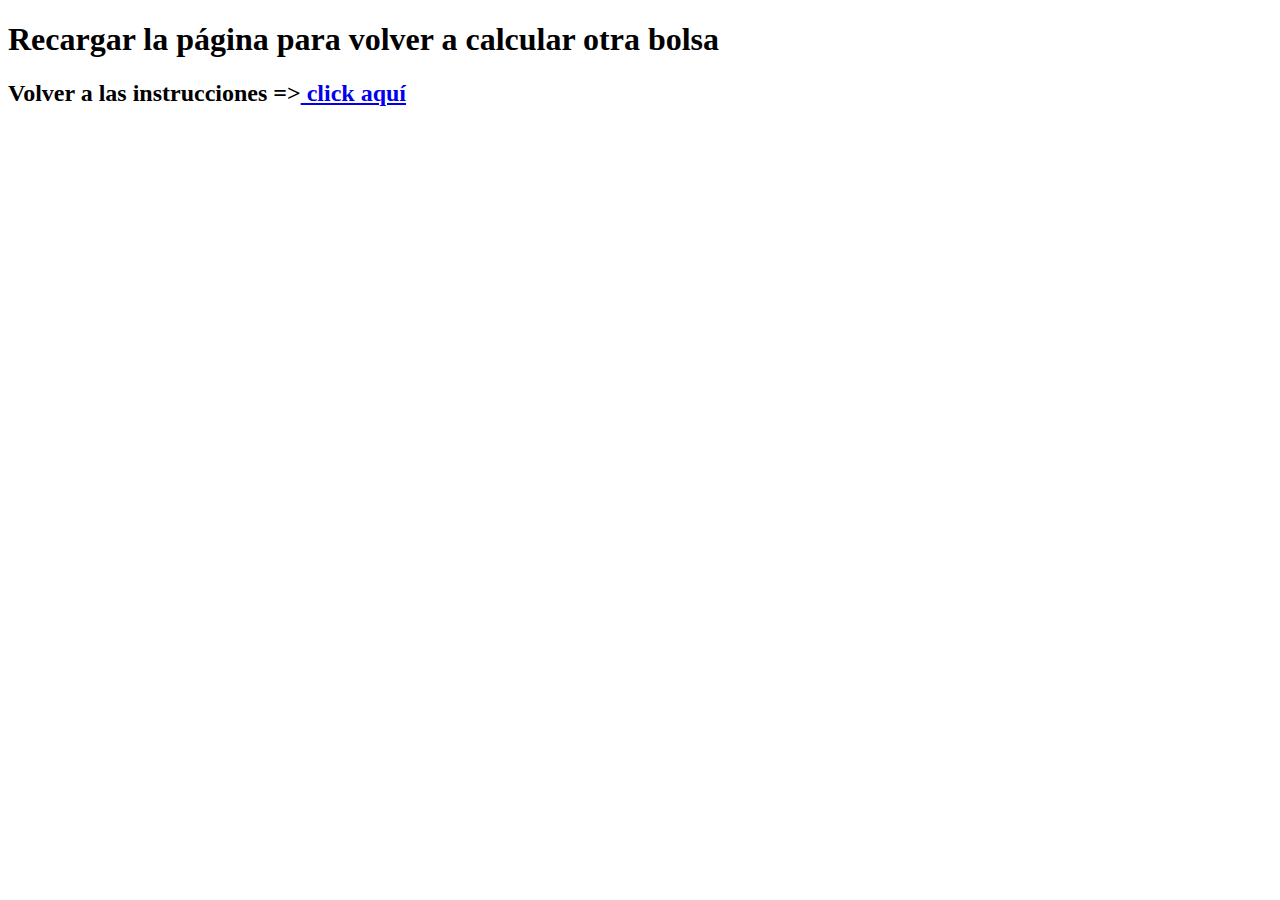
==== index2.html @ 7ae28caf "adding second page" ====
<!DOCTYPE html>
<html lang="en">
    
<head>
    <meta charset="UTF-8">
    <meta http-equiv="X-UA-Compatible" content="IE=edge">
    <meta name="viewport" content="width=device-width, initial-scale=1.0">
    <title>Document</title>
</head>

<body>
    <script src="codigo.js"></script>
    <h1>Recargar la página para volver a calcular otra bolsa</h1>
    <h2>Volver a las instrucciones =><a href="index.html"> click aquí</a></h2>
</body>
</html>
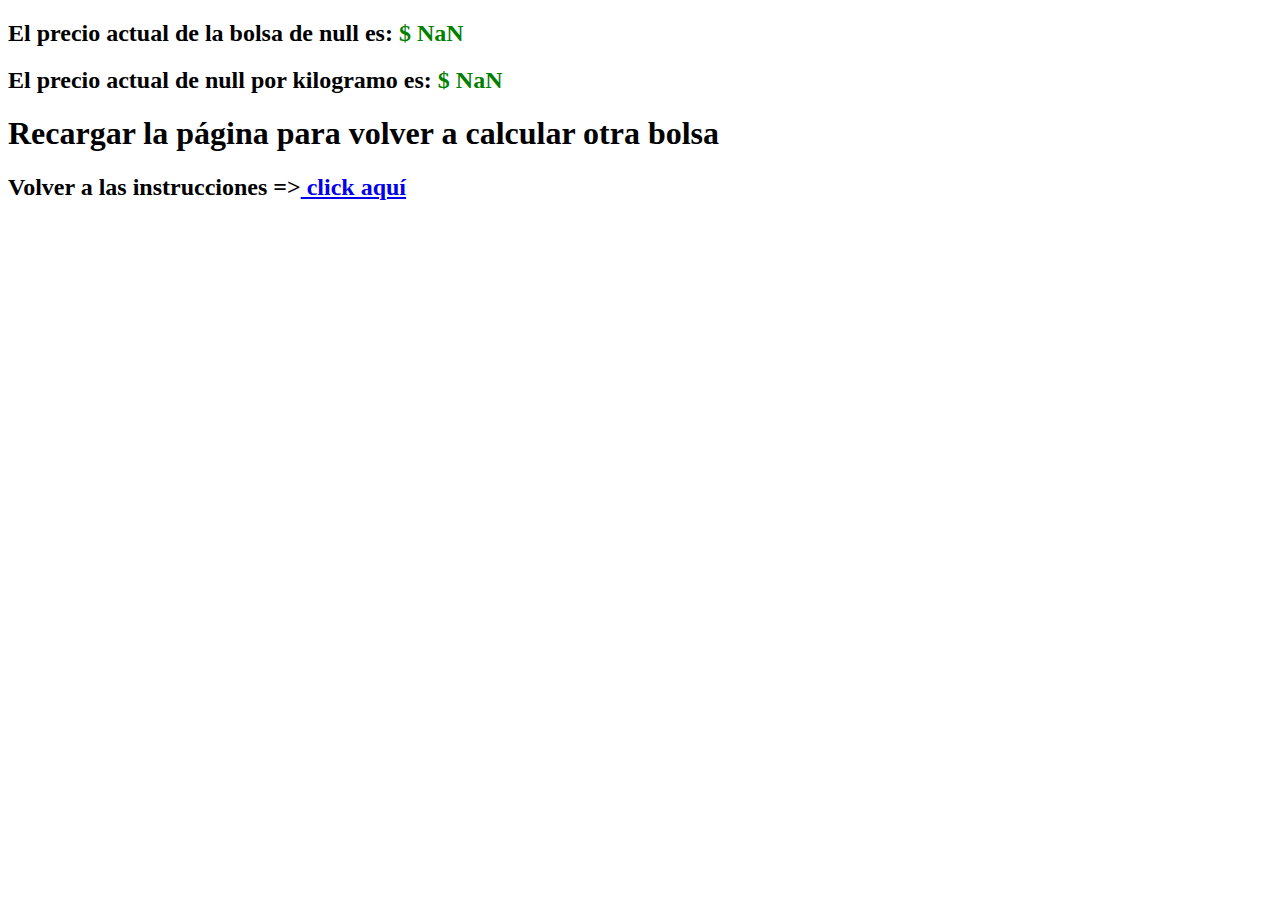
==== commit b0105698: "adding v1.1" ====
--- a/index2.html
+++ b/index2.html
@@ -1,11 +1,11 @@
 <!DOCTYPE html>
 <html lang="en">
-    
+
 <head>
     <meta charset="UTF-8">
     <meta http-equiv="X-UA-Compatible" content="IE=edge">
     <meta name="viewport" content="width=device-width, initial-scale=1.0">
-    <title>Document</title>
+    <title>Calculadora</title>
 </head>
 
 <body>
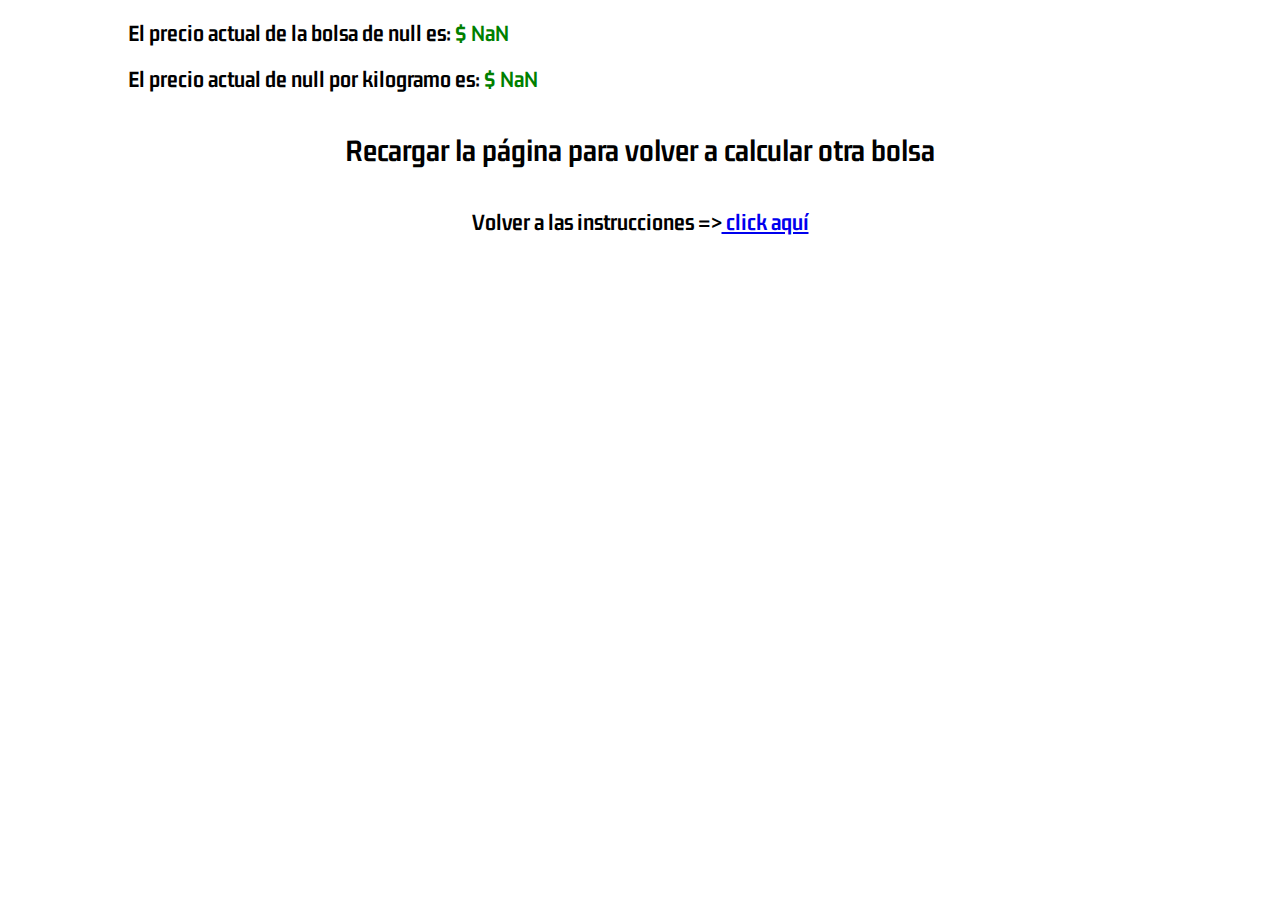
==== commit ee67257e: "finish v1.2" ====
--- a/index2.html
+++ b/index2.html
@@ -5,12 +5,15 @@
     <meta charset="UTF-8">
     <meta http-equiv="X-UA-Compatible" content="IE=edge">
     <meta name="viewport" content="width=device-width, initial-scale=1.0">
+    <link rel="stylesheet" href="style2.css">
     <title>Calculadora</title>
 </head>
 
 <body>
     <script src="codigo.js"></script>
-    <h1>Recargar la página para volver a calcular otra bolsa</h1>
-    <h2>Volver a las instrucciones =><a href="index.html"> click aquí</a></h2>
+    <section>
+        <h1>Recargar la página para volver a calcular otra bolsa</h1>
+        <h2>Volver a las instrucciones =><a href="index.html"> click aquí</a></h2>    
+    </section>
 </body>
 </html>--- a/style2.css
+++ b/style2.css
@@ -0,0 +1,27 @@
+@import url('https://fonts.googleapis.com/css2?family=Gemunu+Libre:wght@600&display=swap');
+:root{
+    --color-principal:#7ed957;
+    --color-secundario:black;
+
+/* fuente */
+    --font-fam:'Gemunu Libre', sans-serif;
+}
+
+html {
+    font-size: 100%;
+}
+body {
+    max-width: 80%;
+    min-width: 700px;
+    height: 100vh;
+    margin: auto;
+    font-family: var(--font-fam);
+}
+
+section {
+    display: flex;
+    flex-direction: column;
+    align-items: center;
+    justify-content: center;
+
+}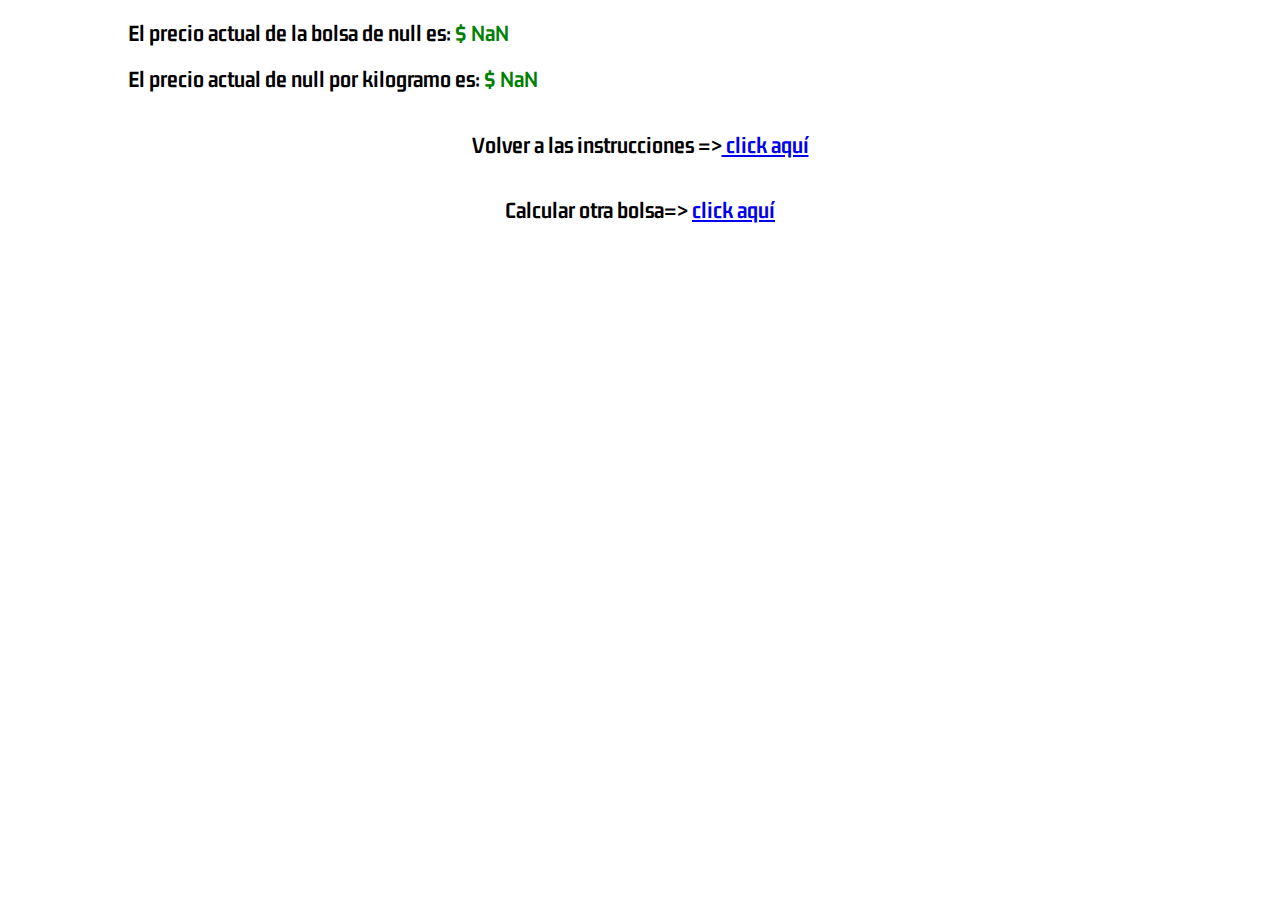
==== commit 53a677dd: "v1.3" ====
--- a/index2.html
+++ b/index2.html
@@ -12,8 +12,8 @@
 <body>
     <script src="codigo.js"></script>
     <section>
-        <h1>Recargar la página para volver a calcular otra bolsa</h1>
-        <h2>Volver a las instrucciones =><a href="index.html"> click aquí</a></h2>    
+        <h2>Volver a las instrucciones =><a href="index.html"> click aquí</a></h2>
+        <h2>Calcular otra bolsa=> <a href="index2.html">click aquí</a></h2>    
     </section>
 </body>
 </html>--- a/style2.css
+++ b/style2.css
@@ -24,4 +24,5 @@
     align-items: center;
     justify-content: center;
 
-}+}
+
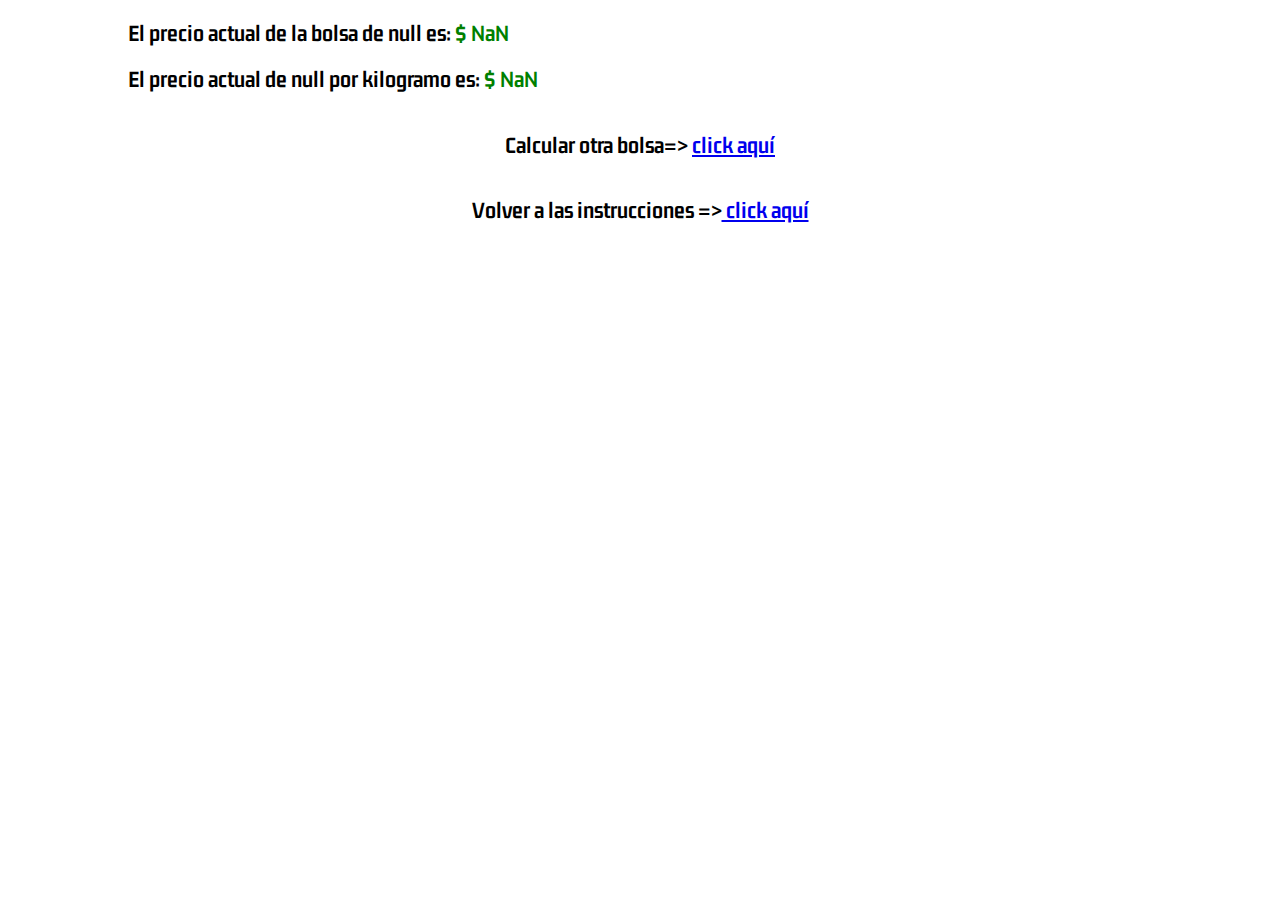
==== commit 0ded2e35: "v1.4" ====
--- a/index2.html
+++ b/index2.html
@@ -12,8 +12,9 @@
 <body>
     <script src="codigo.js"></script>
     <section>
+        <h2>Calcular otra bolsa=> <a href="index2.html">click aquí</a></h2>  
         <h2>Volver a las instrucciones =><a href="index.html"> click aquí</a></h2>
-        <h2>Calcular otra bolsa=> <a href="index2.html">click aquí</a></h2>    
+  
     </section>
 </body>
 </html>